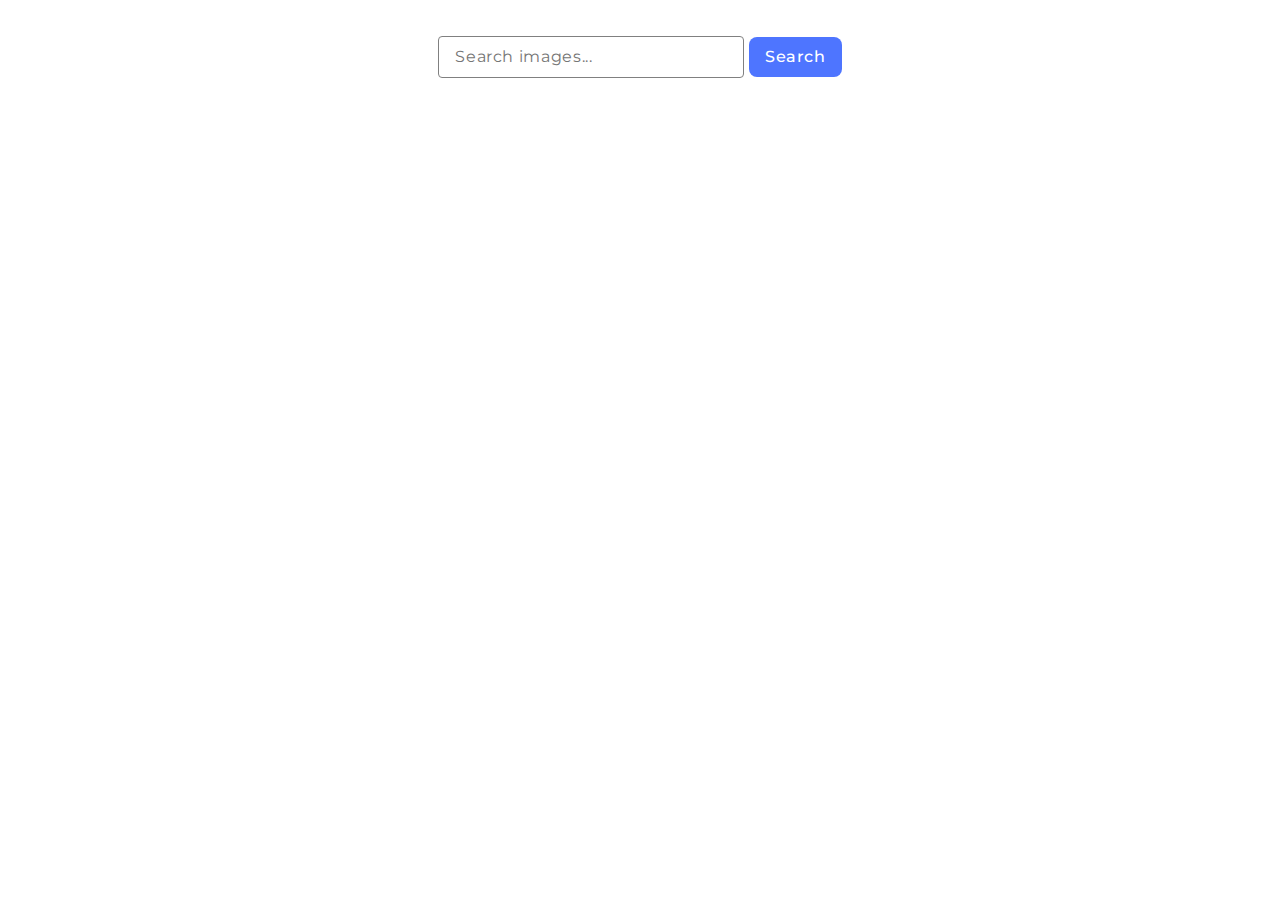
==== src/index.html @ 37f77926 "Initial commit" ====
<!DOCTYPE html>
<html lang="en">
  <head>
    <meta charset="UTF-8" />
    <meta name="viewport" content="width=device-width, initial-scale=1.0" />
    <title>Vanilla App Template</title>
    <link rel="stylesheet" href="./css/styles.css" />
    <link rel="preconnect" href="https://fonts.googleapis.com" />
    <link rel="preconnect" href="https://fonts.gstatic.com" crossorigin />
    <link
      href="https://fonts.googleapis.com/css2?family=Montserrat:wght@400;500&display=swap"
      rel="stylesheet"
    />
  </head>
  <body>
    <div class="container">
      <form action="" class="form">
        <label class="input" for="input"
          ><input type="text" name="input" placeholder="Search images..."
        /></label>
        <button class="btn" type="submit">Search</button>
      </form>
      <ul class="gallery"></ul>
    </div>

    <script type="module" src="./main.js"></script>
  </body>
</html>
---- src/css/styles.css ----
body,
input {
  color: #808080;
  font-family: Montserrat;
  font-size: 16px;
  font-style: normal;
  font-weight: 400;
  line-height: 1.5; /* 150% */
  letter-spacing: 0.04em;
}

li {
  list-style-type: none;
}

.container {
  display: flex;
  flex-direction: column;
  gap: 10px;
  justify-content: center;
  align-items: center;
  margin-top: 36px;
}

input {
  width: 272px;
  padding: 8px 16px;
  border-radius: 4px;
  border: 1px solid #808080;
}

input:hover {
  border-radius: 4px;
  border: 1px solid #000;
}

input:focus {
  border: 1px solid #4e75ff;
}

.btn {
  color: #fff;
  font-family: Montserrat;
  font-weight: 500;
  padding: 8px 16px;
  line-height: 1.5;
  font-size: 16px;
  letter-spacing: 0.04em;
  border-radius: 8px;
  background-color: #4e75ff;
  border: none;
  cursor: pointer;
}

.btn:hover {
  background-color: #6c8cff;
}

.gallery {
  display: flex;
  flex-wrap: wrap;
  gap: 24px;
  justify-content: center;
}

.gallery-item {
  list-style: none;
}

.gallery-image {
  width: 360px;
  height: 200px;
}

.loader {
  width: 48px;
  height: 48px;
  border: 5px solid #4e75ff;
  border-bottom-color: transparent;
  border-radius: 50%;
  display: inline-block;
  box-sizing: border-box;
  animation: rotation 1s linear infinite;
}

@keyframes rotation {
  0% {
    transform: rotate(0deg);
  }
  100% {
    transform: rotate(360deg);
  }
}
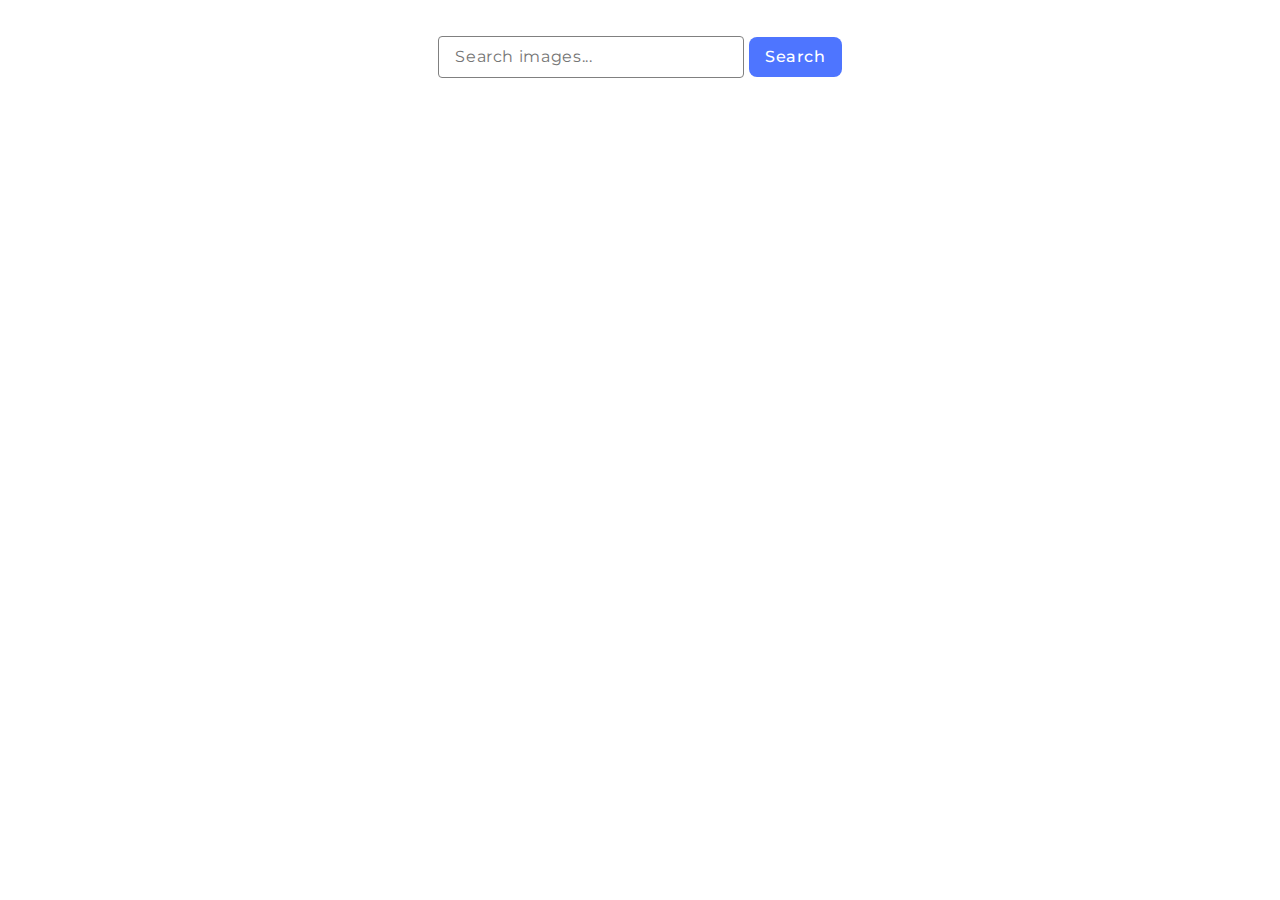
==== commit 99e71c3f: "refreshed" ====
--- a/src/index.html
+++ b/src/index.html
@@ -21,6 +21,9 @@
         <button class="btn" type="submit">Search</button>
       </form>
       <ul class="gallery"></ul>
+      <button type="button" class="btn btn-load" style="display: none">
+        Load more
+      </button>
     </div>
 
     <script type="module" src="./main.js"></script>
